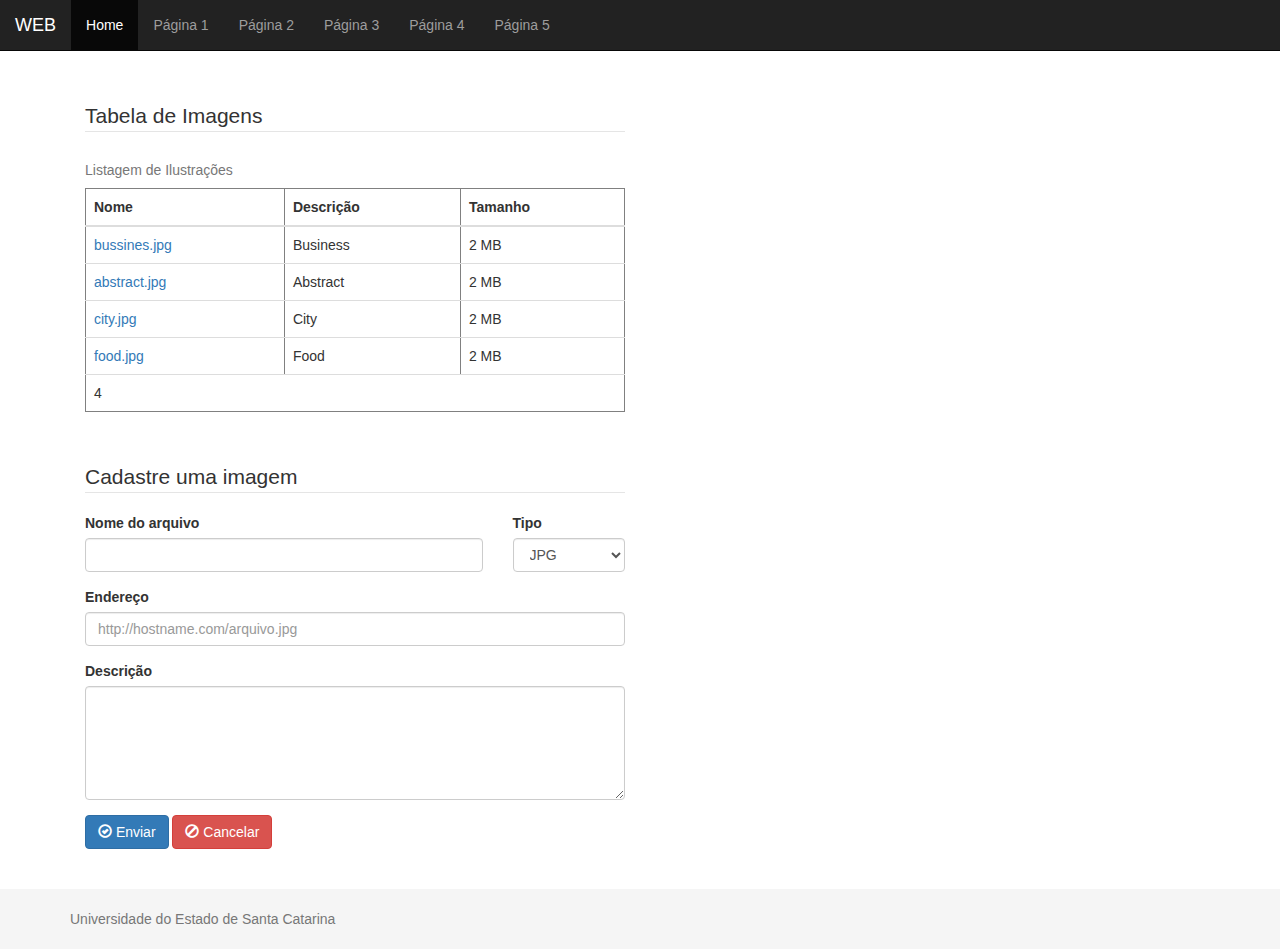
==== index.html @ 6607947b "Init repo" ====
<!DOCTYPE html>
<html>
<head>
    
<meta charset="utf-8">
<script type="text/javascript" src="js/jquery.min.js"></script>
<script type="text/javascript" src="js/bootstrap.js"></script>
<link type="text/css" rel="stylesheet" href="css/bootstrap.css"/>
<link type="text/css" rel="stylesheet" href="css/style.css">

<title>Exercício 2</title>

</head>
<body>
    <header>
        <nav class="navbar navbar-inverse  navbar-static-top">
            <div class="container-fluig">
            <div class="navbar-header">
                <a class="navbar-brand" href="index.html">WEB</a>
            </div>
            <ul class="nav navbar-nav">
                <li class="active"><a href="index.html">Home</a></li>
                <li><a href="pagina1.html">Página 1</a></li>
                <li><a href="pagina2.html">Página 2</a></li>
                <li><a href="pagina3.html">Página 3</a></li>
                <li><a href="pagina4.html">Página 4</a></li>
                <li><a href="pagina5.html">Página 5</a></li>
            </ul>
            </div>
        </nav>
    </header>    
    
    <div class="container">   

        <section>
            <fieldset class="col-md-6">
                <legend id="endereco">Tabela de Imagens</legend>
                <table class="table" cellspacing="5" cellpadding="5" border="1" >
                   <caption>Listagem de Ilustrações</caption>
                   <thead>
                       <tr>
                           <th>Nome</th>
                           <th>Descrição</th>
                           <th>Tamanho</th>
                       </tr>
                   </thead>
                   <tbody>
                       <tr>
                           <td><a href="http://lorempixel.com/400/200/business">bussines.jpg</a></td>
                           <td>Business</td>
                           <td>2 MB</td>
                       </tr>
                       <tr>
                           <td><a href="http://lorempixel.com/400/200/abstract">abstract.jpg</a></td>
                           <td>Abstract</td>
                           <td>2 MB</td>
                       </tr>
                       <tr>
                           <td><a href="http://lorempixel.com/400/200/city">city.jpg</a></td>
                           <td>City</td>
                           <td>2 MB</td>
                       </tr>
                       <tr>
                           <td><a href="http://lorempixel.com/400/200/business">food.jpg</a></td>
                           <td>Food</td>
                           <td>2 MB</td>
                       </tr>
                       <tr >
                           <td colspan="4"> 4</td>
                       </tr>
                   </tbody>
               </table>				
            </fieldset>
        </section>
    </div>

    <div class="container">    

        <fieldset class="col-md-6">
        <legend id="endereco">Cadastre uma imagem</legend>

            <form action="#" method="post">

                <div class="form-group">
                    <div class="row">

                        <div class="col-md-9">
                            <label for="nome_arquivo">Nome do arquivo</label>
                            <input type="text" class="form-control" id="nome_arquivo" name="nome_arquivo" required>
                        </div>
                        <div class="col-xs-3">
                            <label for="tipo">Tipo</label>
                            <select name="tipo" id="tipo" class="form-control">
                                <option value="JPG">JPG</option>                        
                                <option value="JPEG">JPEG</option>                        
                                <option value="GIF">GIF</option>                        
                                <option value="PNG">PNG</option>                        
                                <option value="BMP">BMP</option>
                            </select>
                        </div>
                    </div>

                </div>

                <div class="form-group">
                    <label for="url_arquivo">Endereço</label>
                    <input type="url" class="form-control" id="url_arquivo" name="url_arquivo" placeholder="http://hostname.com/arquivo.jpg" required>
                </div>

                <div class="form-group">
                    <label for="descricao">Descrição</label>
                    <textarea class="form-control" rows="5" id="descricao"></textarea>
                </div>

                <button type="submit" class="btn btn-primary">
                    <span class="glyphicon glyphicon-ok-circle"></span> Enviar
                </button>
                <button type="submit" class="btn btn-danger">
                    <span class="glyphicon glyphicon-ban-circle"></span> Cancelar
                </button>

            </form>
        </fieldset> 

      
        
    </div>

    <footer class="footer">
        <div class="container">
          <p class="text-muted">Universidade do Estado de Santa Catarina</p>
        </div>
    </footer>

</body>
</html>
---- css/style.css ----
html {
  position: relative;
  min-height: 100%;
}

body {
  /* Margin bottom by footer height */
  margin-bottom: 100px;
}


.footer {
  position: absolute;
  bottom: 0;
  width: 100%;
  /* Set the fixed height of the footer here */
  height: 60px;
  background-color: #f5f5f5;
}

body > .container {
  padding: 30px 15px 0;
}

.container .text-muted {
  margin: 20px 0;
}

.footer > .container {
  padding-right: 15px;
  padding-left: 15px;
}
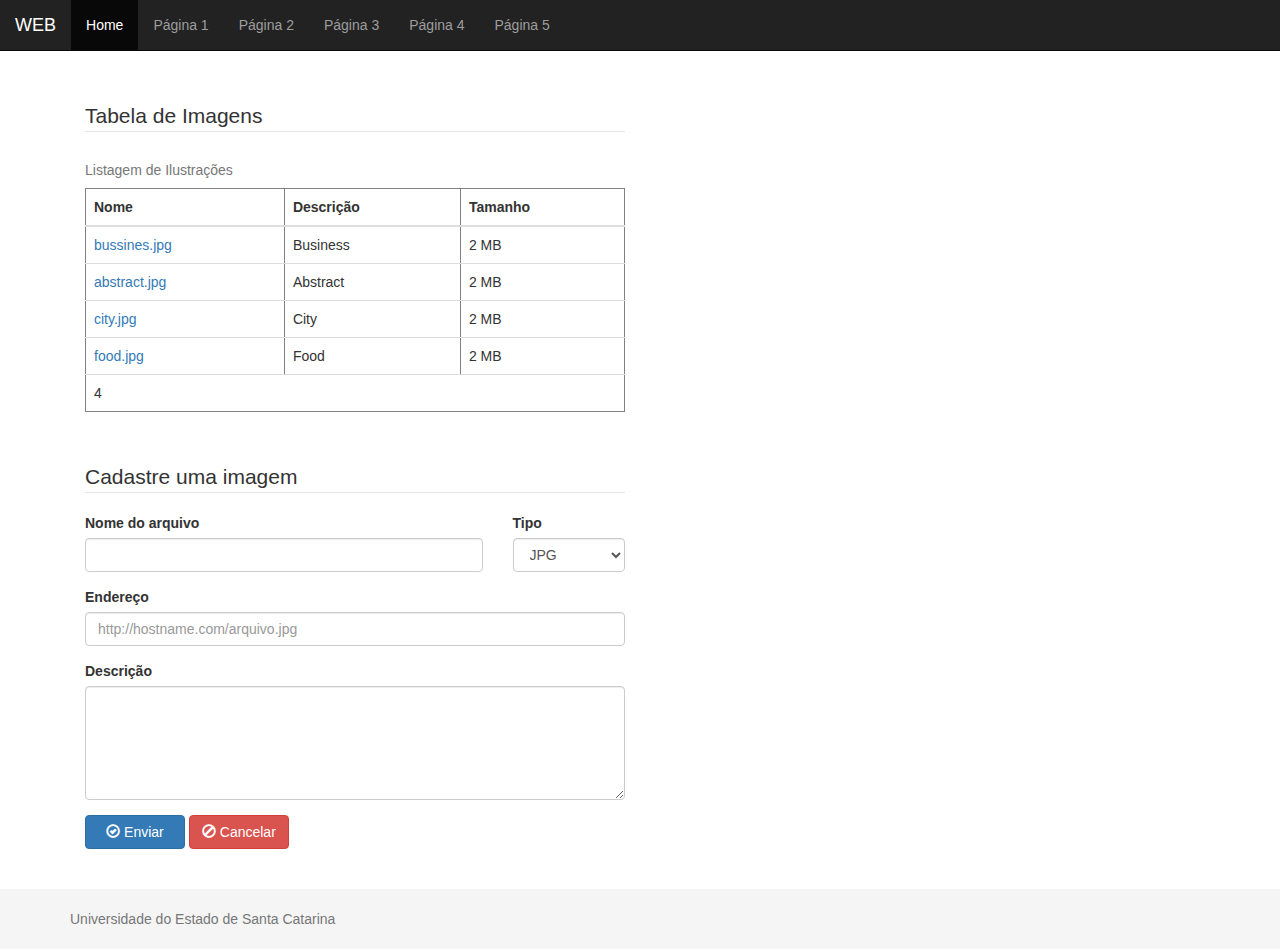
==== commit 5dcc3374: "Adiciona transition, animation e JS" ====
--- a/index.html
+++ b/index.html
@@ -3,7 +3,7 @@
 <head>
     
 <meta charset="utf-8">
-<script type="text/javascript" src="js/jquery.min.js"></script>
+<script type="text/javascript" src="js/jquery.js"></script>
 <script type="text/javascript" src="js/bootstrap.js"></script>
 <link type="text/css" rel="stylesheet" href="css/bootstrap.css"/>
 <link type="text/css" rel="stylesheet" href="css/style.css">
@@ -112,10 +112,10 @@
                     <textarea class="form-control" rows="5" id="descricao"></textarea>
                 </div>
 
-                <button type="submit" class="btn btn-primary">
+                <button type="submit" class="btn btn-primary submit-button">
                     <span class="glyphicon glyphicon-ok-circle"></span> Enviar
                 </button>
-                <button type="submit" class="btn btn-danger">
+                <button type="submit" class="btn btn-danger cancel-button">
                     <span class="glyphicon glyphicon-ban-circle"></span> Cancelar
                 </button>
 
@@ -132,5 +132,16 @@
         </div>
     </footer>
 
+    <script type="text/javascript">
+
+    $( "#tipo" ).change(function() {
+      console.log("tipo sendo alterado")
+      var input = '<input type="text" placeholder="Novo Campo" class="form-control span4" name="teste" >';
+      $("#tipo").after( input );
+    });
+
+
+    </script>
+
 </body>
 </html>--- a/css/style.css
+++ b/css/style.css
@@ -30,3 +30,40 @@
   padding-right: 15px;
   padding-left: 15px;
 }
+
+
+
+/* Chrome, Safari, Opera */
+@-webkit-keyframes bigredbutton {
+    from {background-color: red; width:100px;}
+    to {background-color: #330000;}
+}
+
+/* Standard syntax */
+@keyframes bigredbutton {
+    from {background-color: red;}
+    to {background-color: #330000;width:300px;}
+}
+/*
+* Transition 
+
+ */
+.submit-button {
+  width:100px;
+  -webkit-transition: width 2s; 
+  transition: width 2s;
+
+   
+}
+.submit-button:hover {
+  width:200px;
+}
+
+.cancel-button {
+  -webkit-animation-name: bigredbutton; /* Chrome, Safari, Opera */
+    -webkit-animation-duration: 4s; /* Chrome, Safari, Opera */
+    animation-name: bigredbutton;
+    animation-duration: 4s;
+}
+
+
